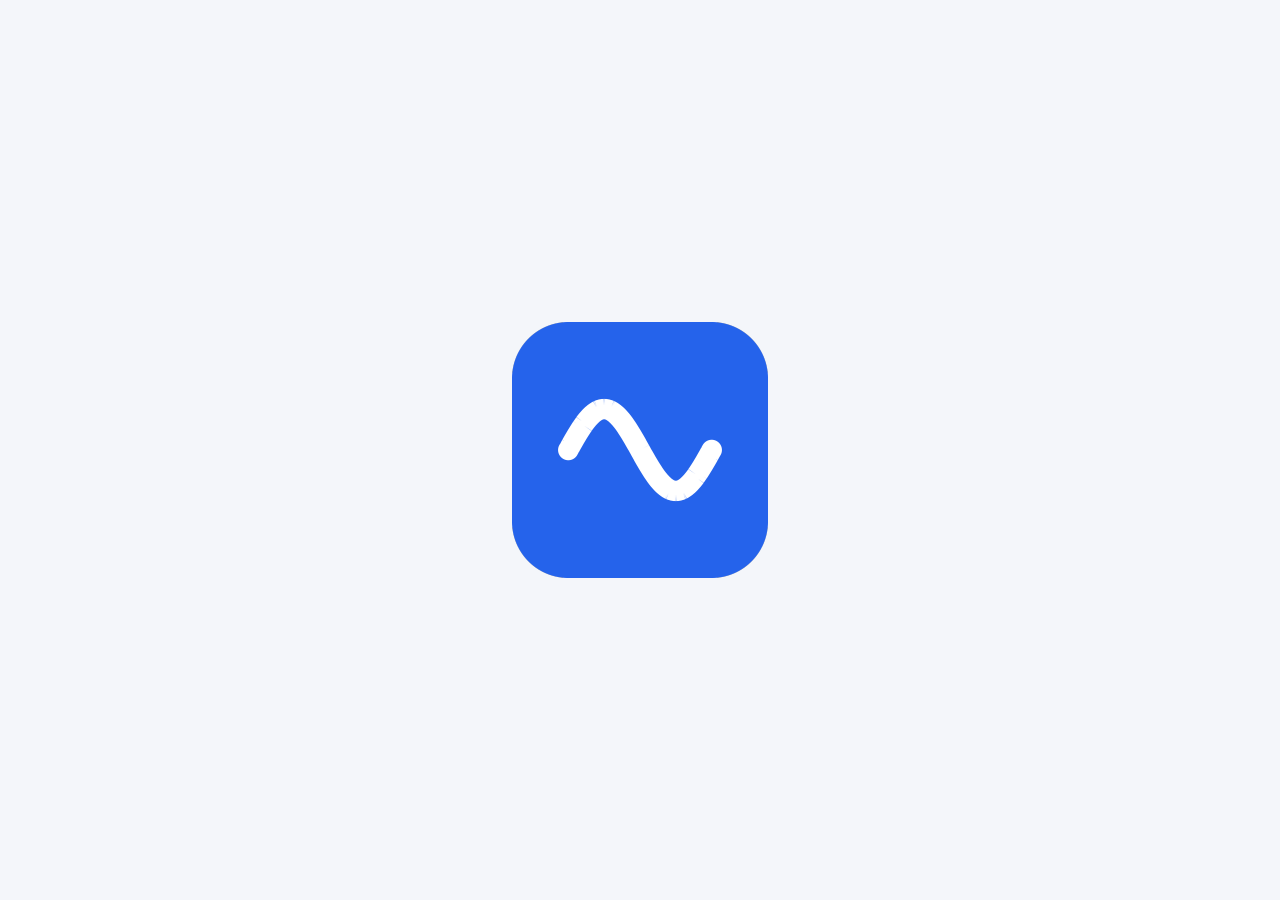
==== web/index.html @ 2bbc00d2 "Initial release: SoutNaqi audio and video processing app. Bilingual Flutter workspace for trim, tran" ====
<!DOCTYPE html><html><head>
  <!--
    If you are serving your web app in a path other than the root, change the
    href value below to reflect the base path you are serving from.

    The path provided below has to start and end with a slash "/" in order for
    it to work correctly.

    For more details:
    * https://developer.mozilla.org/en-US/docs/Web/HTML/Element/base

    This is a placeholder for base href that will be replaced by the value of
    the `--base-href` argument provided to `flutter build`.
  -->
  <base href="$FLUTTER_BASE_HREF">

  <meta charset="UTF-8">
  <meta content="IE=Edge" http-equiv="X-UA-Compatible">
  <meta name="description" content="SoutNaqi — pure audio and video processing.">

  <!-- iOS meta tags & icons -->
  <meta name="mobile-web-app-capable" content="yes">
  <meta name="apple-mobile-web-app-status-bar-style" content="black">
  <meta name="apple-mobile-web-app-title" content="صوت نقي">
  <link rel="apple-touch-icon" href="icons/Icon-192.png">

  <!-- Favicon -->
  <link rel="icon" type="image/png" href="favicon.png">

  <title>صوت نقي</title>
  <meta name="theme-color" content="#2563EB">
  <link rel="manifest" href="manifest.json">
  <style id="splash-screen-style">
    html {
      height: 100%
    }

    body {
      margin: 0;
      min-height: 100%;
      background-color: #F4F6FA;
          background-size: 100% 100%;
    }

    .center {
      margin: 0;
      position: absolute;
      top: 50%;
      left: 50%;
      -ms-transform: translate(-50%, -50%);
      transform: translate(-50%, -50%);
    }

    .contain {
      display:block;
      width:100%; height:100%;
      object-fit: contain;
    }

    .stretch {
      display:block;
      width:100%; height:100%;
    }

    .cover {
      display:block;
      width:100%; height:100%;
      object-fit: cover;
    }

    .bottom {
      position: absolute;
      bottom: 0;
      left: 50%;
      -ms-transform: translate(-50%, 0);
      transform: translate(-50%, 0);
    }

    .bottomLeft {
      position: absolute;
      bottom: 0;
      left: 0;
    }

    .bottomRight {
      position: absolute;
      bottom: 0;
      right: 0;
    }

    @media (prefers-color-scheme: dark) {
      body {
        background-color: #0B0F17;
          }
    }
  </style>
  <script id="splash-screen-script">
    function removeSplashFromWeb() {
      document.getElementById("splash")?.remove();
      document.getElementById("splash-branding")?.remove();
      document.body.style.background = "transparent";
    }
  </script>
  <meta content="width=device-width, initial-scale=1.0, maximum-scale=1.0, user-scalable=no" name="viewport">
</head>
<body>
  <picture id="splash">
      <source srcset="splash/img/light-1x.png 1x, splash/img/light-2x.png 2x, splash/img/light-3x.png 3x, splash/img/light-4x.png 4x" media="(prefers-color-scheme: light)">
      <source srcset="splash/img/dark-1x.png 1x, splash/img/dark-2x.png 2x, splash/img/dark-3x.png 3x, splash/img/dark-4x.png 4x" media="(prefers-color-scheme: dark)">
      <img class="center" aria-hidden="true" src="splash/img/light-1x.png" alt="">
  </picture>
  <script src="flutter_bootstrap.js" async=""></script>


</body></html>
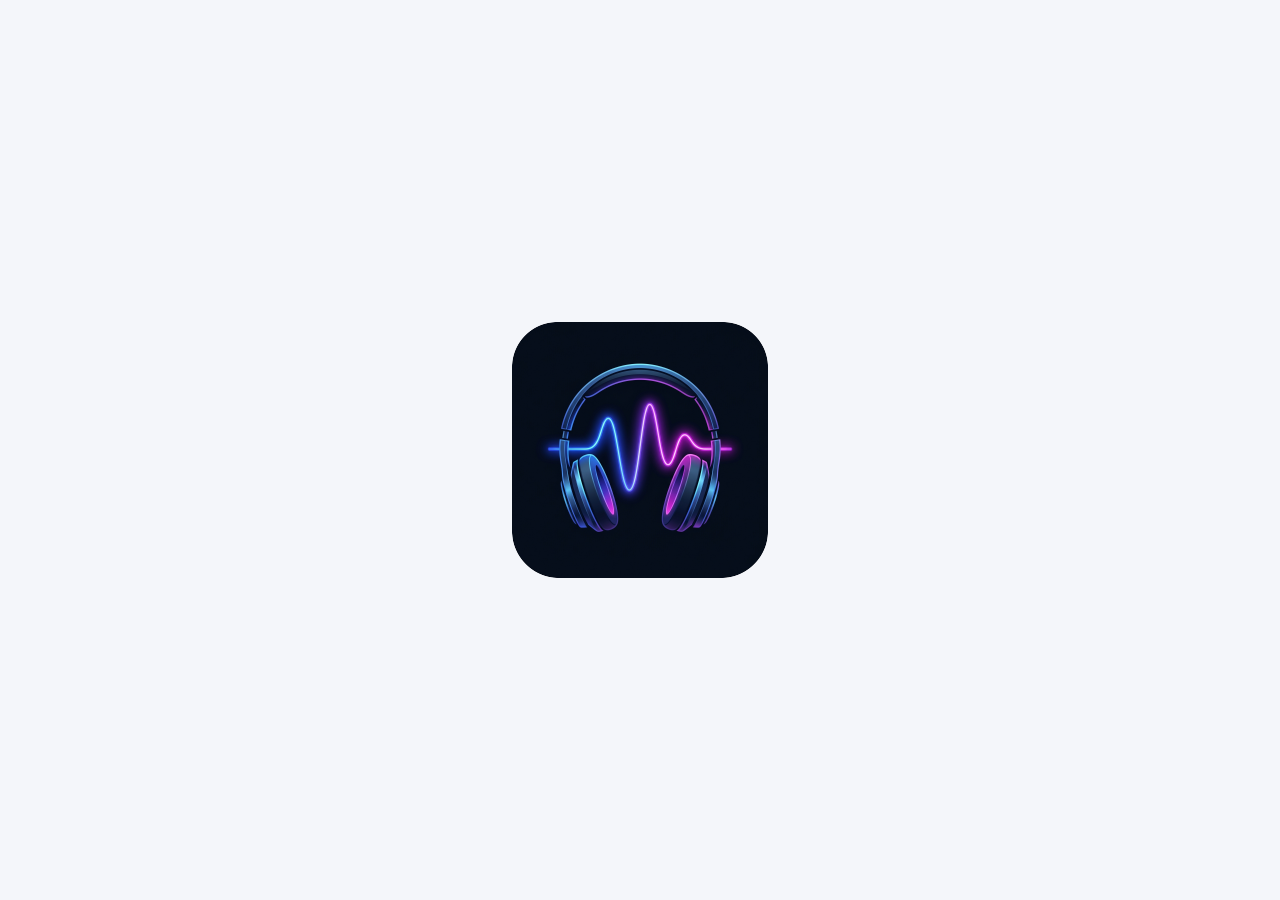
==== commit e7f6ac1a: "feat: add cross-platform splash screens and app branding assets" ====
--- a/web/index.html
+++ b/web/index.html
@@ -30,6 +30,11 @@
   <title>صوت نقي</title>
   <meta name="theme-color" content="#2563EB">
   <link rel="manifest" href="manifest.json">
+  
+  
+  <meta content="width=device-width, initial-scale=1.0, maximum-scale=1.0, user-scalable=no" name="viewport">
+  
+  
   <style id="splash-screen-style">
     html {
       height: 100%
@@ -101,7 +106,6 @@
       document.body.style.background = "transparent";
     }
   </script>
-  <meta content="width=device-width, initial-scale=1.0, maximum-scale=1.0, user-scalable=no" name="viewport">
 </head>
 <body>
   <picture id="splash">
@@ -109,6 +113,8 @@
       <source srcset="splash/img/dark-1x.png 1x, splash/img/dark-2x.png 2x, splash/img/dark-3x.png 3x, splash/img/dark-4x.png 4x" media="(prefers-color-scheme: dark)">
       <img class="center" aria-hidden="true" src="splash/img/light-1x.png" alt="">
   </picture>
+  
+  
   <script src="flutter_bootstrap.js" async=""></script>
 
 
